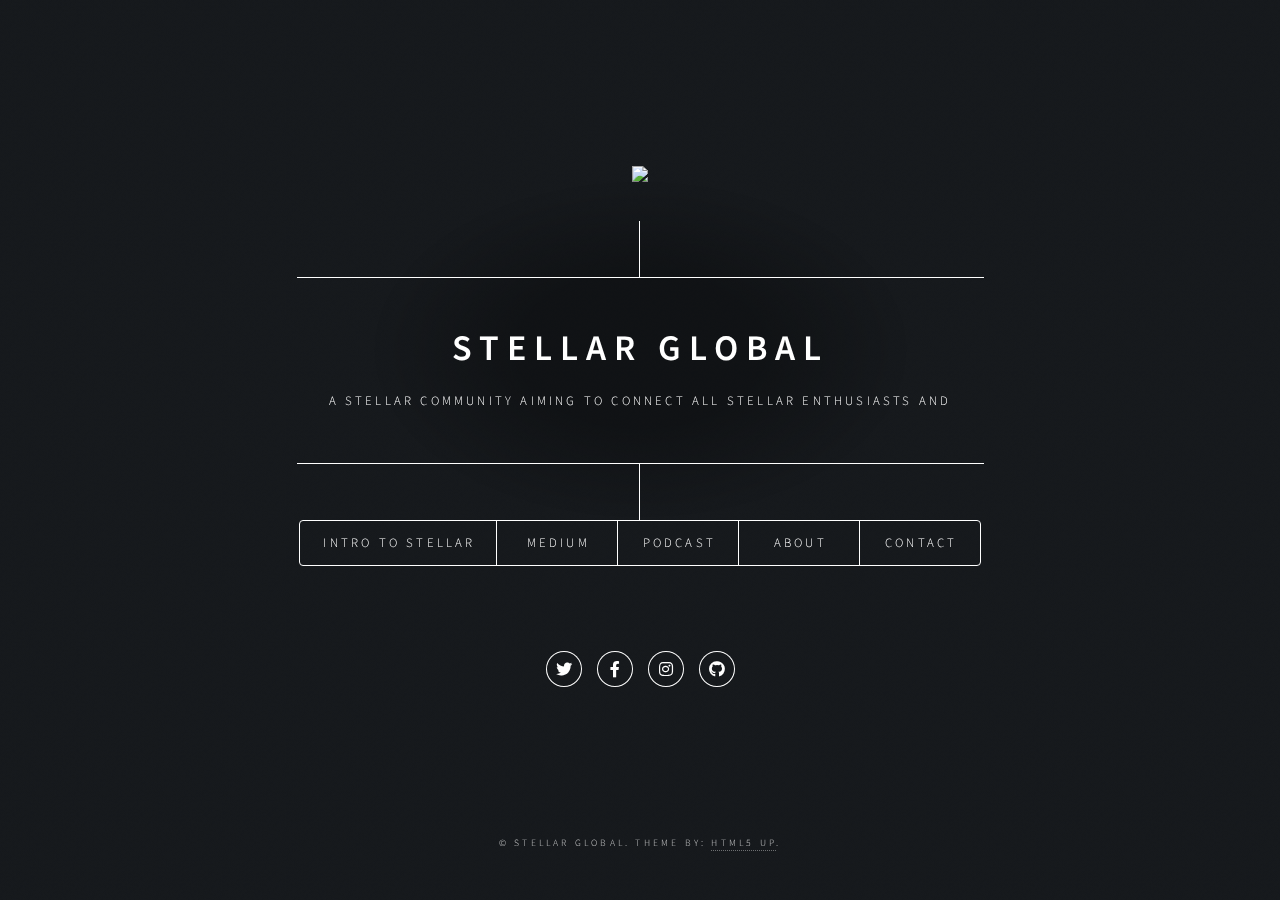
==== index.html @ 009f7097 "Update index.html" ====
<!DOCTYPE HTML>
<!--
	Dimension by HTML5 UP
	html5up.net | @ajlkn
	Free for personal and commercial use under the CCA 3.0 license (html5up.net/license)
-->
<html>
	<head>
		<title>Stellar Global</title>
		<meta charset="utf-8" />
		<meta name="viewport" content="width=device-width, initial-scale=1, user-scalable=no" />
		<link rel="stylesheet" href="assets/css/main.css" />
		<noscript><link rel="stylesheet" href="assets/css/noscript.css" /></noscript>
	</head>
	<body class="is-preload">

		<!-- Wrapper -->
			<div id="wrapper">

				<!-- Header -->
					<header id="header">
						<div class="logo">
							<img class="icon" src="images/logo.png" />
						</div>
						<div class="content">
							<div class="inner">
								<h1>Stellar Global</h1>
								<p>A Stellar community aiming to connect all Stellar Enthusiasts and </p>
							</div>
						</div>
						<nav>
							<ul>
								<li><a href="#intro">Intro to Stellar</a></li>
								<li><a href="#work">Medium</a></li>
								<li><a href="#work">Podcast</a></li>
								<li><a href="#about">About</a></li>
								<li><a href="#contact">Contact</a></li>
								<!--<li><a href="#elements">Elements</a></li>-->
							</ul>
						</nav>
					</header>

				<!-- Main -->
					<div id="main">

						<!-- Intro -->
							<article id="intro">
								<h2 class="major">Intro</h2>
								<span class="image main"><img src="images/pic01.jpg" alt="" /></span>
								<p>Aenean ornare velit lacus, ac varius enim ullamcorper eu. Proin aliquam facilisis ante interdum congue. Integer mollis, nisl amet convallis, porttitor magna ullamcorper, amet egestas mauris. Ut magna finibus nisi nec lacinia. Nam maximus erat id euismod egestas. By the way, check out my <a href="#work">awesome work</a>.</p>
								<p>Lorem ipsum dolor sit amet, consectetur adipiscing elit. Duis dapibus rutrum facilisis. Class aptent taciti sociosqu ad litora torquent per conubia nostra, per inceptos himenaeos. Etiam tristique libero eu nibh porttitor fermentum. Nullam venenatis erat id vehicula viverra. Nunc ultrices eros ut ultricies condimentum. Mauris risus lacus, blandit sit amet venenatis non, bibendum vitae dolor. Nunc lorem mauris, fringilla in aliquam at, euismod in lectus. Pellentesque habitant morbi tristique senectus et netus et malesuada fames ac turpis egestas. In non lorem sit amet elit placerat maximus. Pellentesque aliquam maximus risus, vel sed vehicula.</p>
							</article>

						<!-- Work -->
							<article id="work">
								<h2 class="major">Work</h2>
								<span class="image main"><img src="images/pic02.jpg" alt="" /></span>
								<p>Adipiscing magna sed dolor elit. Praesent eleifend dignissim arcu, at eleifend sapien imperdiet ac. Aliquam erat volutpat. Praesent urna nisi, fringila lorem et vehicula lacinia quam. Integer sollicitudin mauris nec lorem luctus ultrices.</p>
								<p>Nullam et orci eu lorem consequat tincidunt vivamus et sagittis libero. Mauris aliquet magna magna sed nunc rhoncus pharetra. Pellentesque condimentum sem. In efficitur ligula tate urna. Maecenas laoreet massa vel lacinia pellentesque lorem ipsum dolor. Nullam et orci eu lorem consequat tincidunt. Vivamus et sagittis libero. Mauris aliquet magna magna sed nunc rhoncus amet feugiat tempus.</p>
							</article>

						<!-- About -->
							<article id="about">
								<h2 class="major">About</h2>
								<span class="image main"><img src="images/pic03.jpg" alt="" /></span>
								<p>Lorem ipsum dolor sit amet, consectetur et adipiscing elit. Praesent eleifend dignissim arcu, at eleifend sapien imperdiet ac. Aliquam erat volutpat. Praesent urna nisi, fringila lorem et vehicula lacinia quam. Integer sollicitudin mauris nec lorem luctus ultrices. Aliquam libero et malesuada fames ac ante ipsum primis in faucibus. Cras viverra ligula sit amet ex mollis mattis lorem ipsum dolor sit amet.</p>
							</article>

						<!-- Contact -->
							<article id="contact">
								<h2 class="major">Contact</h2>
								<form method="post" action="#">
									<div class="fields">
										<div class="field half">
											<label for="name">Name</label>
											<input type="text" name="name" id="name" />
										</div>
										<div class="field half">
											<label for="email">Email</label>
											<input type="text" name="email" id="email" />
										</div>
										<div class="field">
											<label for="message">Message</label>
											<textarea name="message" id="message" rows="4"></textarea>
										</div>
									</div>
									<ul class="actions">
										<li><input type="submit" value="Send Message" class="primary" /></li>
										<li><input type="reset" value="Reset" /></li>
									</ul>
								</form>
								<ul class="icons">
									<li><a href="#" class="icon brands fa-twitter"><span class="label">Twitter</span></a></li>
									<li><a href="#" class="icon brands fa-facebook-f"><span class="label">Facebook</span></a></li>
									<li><a href="#" class="icon brands fa-instagram"><span class="label">Instagram</span></a></li>
									<li><a href="#" class="icon brands fa-github"><span class="label">GitHub</span></a></li>
								</ul>
							</article>

						<!-- Elements -->
							<article id="elements">
								<h2 class="major">Elements</h2>

								<section>
									<h3 class="major">Text</h3>
									<p>This is <b>bold</b> and this is <strong>strong</strong>. This is <i>italic</i> and this is <em>emphasized</em>.
									This is <sup>superscript</sup> text and this is <sub>subscript</sub> text.
									This is <u>underlined</u> and this is code: <code>for (;;) { ... }</code>. Finally, <a href="#">this is a link</a>.</p>
									<hr />
									<h2>Heading Level 2</h2>
									<h3>Heading Level 3</h3>
									<h4>Heading Level 4</h4>
									<h5>Heading Level 5</h5>
									<h6>Heading Level 6</h6>
									<hr />
									<h4>Blockquote</h4>
									<blockquote>Fringilla nisl. Donec accumsan interdum nisi, quis tincidunt felis sagittis eget tempus euismod. Vestibulum ante ipsum primis in faucibus vestibulum. Blandit adipiscing eu felis iaculis volutpat ac adipiscing accumsan faucibus. Vestibulum ante ipsum primis in faucibus lorem ipsum dolor sit amet nullam adipiscing eu felis.</blockquote>
									<h4>Preformatted</h4>
									<pre><code>i = 0;

while (!deck.isInOrder()) {
    print 'Iteration ' + i;
    deck.shuffle();
    i++;
}

print 'It took ' + i + ' iterations to sort the deck.';</code></pre>
								</section>

								<section>
									<h3 class="major">Lists</h3>

									<h4>Unordered</h4>
									<ul>
										<li>Dolor pulvinar etiam.</li>
										<li>Sagittis adipiscing.</li>
										<li>Felis enim feugiat.</li>
									</ul>

									<h4>Alternate</h4>
									<ul class="alt">
										<li>Dolor pulvinar etiam.</li>
										<li>Sagittis adipiscing.</li>
										<li>Felis enim feugiat.</li>
									</ul>

									<h4>Ordered</h4>
									<ol>
										<li>Dolor pulvinar etiam.</li>
										<li>Etiam vel felis viverra.</li>
										<li>Felis enim feugiat.</li>
										<li>Dolor pulvinar etiam.</li>
										<li>Etiam vel felis lorem.</li>
										<li>Felis enim et feugiat.</li>
									</ol>
									<h4>Icons</h4>
									<ul class="icons">
										<li><a href="#" class="icon brands fa-twitter"><span class="label">Twitter</span></a></li>
										<li><a href="#" class="icon brands fa-facebook-f"><span class="label">Facebook</span></a></li>
										<li><a href="#" class="icon brands fa-instagram"><span class="label">Instagram</span></a></li>
										<li><a href="#" class="icon brands fa-github"><span class="label">Github</span></a></li>
									</ul>

									<h4>Actions</h4>
									<ul class="actions">
										<li><a href="#" class="button primary">Default</a></li>
										<li><a href="#" class="button">Default</a></li>
									</ul>
									<ul class="actions stacked">
										<li><a href="#" class="button primary">Default</a></li>
										<li><a href="#" class="button">Default</a></li>
									</ul>
								</section>

								<section>
									<h3 class="major">Table</h3>
									<h4>Default</h4>
									<div class="table-wrapper">
										<table>
											<thead>
												<tr>
													<th>Name</th>
													<th>Description</th>
													<th>Price</th>
												</tr>
											</thead>
											<tbody>
												<tr>
													<td>Item One</td>
													<td>Ante turpis integer aliquet porttitor.</td>
													<td>29.99</td>
												</tr>
												<tr>
													<td>Item Two</td>
													<td>Vis ac commodo adipiscing arcu aliquet.</td>
													<td>19.99</td>
												</tr>
												<tr>
													<td>Item Three</td>
													<td> Morbi faucibus arcu accumsan lorem.</td>
													<td>29.99</td>
												</tr>
												<tr>
													<td>Item Four</td>
													<td>Vitae integer tempus condimentum.</td>
													<td>19.99</td>
												</tr>
												<tr>
													<td>Item Five</td>
													<td>Ante turpis integer aliquet porttitor.</td>
													<td>29.99</td>
												</tr>
											</tbody>
											<tfoot>
												<tr>
													<td colspan="2"></td>
													<td>100.00</td>
												</tr>
											</tfoot>
										</table>
									</div>

									<h4>Alternate</h4>
									<div class="table-wrapper">
										<table class="alt">
											<thead>
												<tr>
													<th>Name</th>
													<th>Description</th>
													<th>Price</th>
												</tr>
											</thead>
											<tbody>
												<tr>
													<td>Item One</td>
													<td>Ante turpis integer aliquet porttitor.</td>
													<td>29.99</td>
												</tr>
												<tr>
													<td>Item Two</td>
													<td>Vis ac commodo adipiscing arcu aliquet.</td>
													<td>19.99</td>
												</tr>
												<tr>
													<td>Item Three</td>
													<td> Morbi faucibus arcu accumsan lorem.</td>
													<td>29.99</td>
												</tr>
												<tr>
													<td>Item Four</td>
													<td>Vitae integer tempus condimentum.</td>
													<td>19.99</td>
												</tr>
												<tr>
													<td>Item Five</td>
													<td>Ante turpis integer aliquet porttitor.</td>
													<td>29.99</td>
												</tr>
											</tbody>
											<tfoot>
												<tr>
													<td colspan="2"></td>
													<td>100.00</td>
												</tr>
											</tfoot>
										</table>
									</div>
								</section>

								<section>
									<h3 class="major">Buttons</h3>
									<ul class="actions">
										<li><a href="#" class="button primary">Primary</a></li>
										<li><a href="#" class="button">Default</a></li>
									</ul>
									<ul class="actions">
										<li><a href="#" class="button">Default</a></li>
										<li><a href="#" class="button small">Small</a></li>
									</ul>
									<ul class="actions">
										<li><a href="#" class="button primary icon solid fa-download">Icon</a></li>
										<li><a href="#" class="button icon solid fa-download">Icon</a></li>
									</ul>
									<ul class="actions">
										<li><span class="button primary disabled">Disabled</span></li>
										<li><span class="button disabled">Disabled</span></li>
									</ul>
								</section>

								<section>
									<h3 class="major">Form</h3>
									<form method="post" action="#">
										<div class="fields">
											<div class="field half">
												<label for="demo-name">Name</label>
												<input type="text" name="demo-name" id="demo-name" value="" placeholder="Jane Doe" />
											</div>
											<div class="field half">
												<label for="demo-email">Email</label>
												<input type="email" name="demo-email" id="demo-email" value="" placeholder="jane@untitled.tld" />
											</div>
											<div class="field">
												<label for="demo-category">Category</label>
												<select name="demo-category" id="demo-category">
													<option value="">-</option>
													<option value="1">Manufacturing</option>
													<option value="1">Shipping</option>
													<option value="1">Administration</option>
													<option value="1">Human Resources</option>
												</select>
											</div>
											<div class="field half">
												<input type="radio" id="demo-priority-low" name="demo-priority" checked>
												<label for="demo-priority-low">Low</label>
											</div>
											<div class="field half">
												<input type="radio" id="demo-priority-high" name="demo-priority">
												<label for="demo-priority-high">High</label>
											</div>
											<div class="field half">
												<input type="checkbox" id="demo-copy" name="demo-copy">
												<label for="demo-copy">Email me a copy</label>
											</div>
											<div class="field half">
												<input type="checkbox" id="demo-human" name="demo-human" checked>
												<label for="demo-human">Not a robot</label>
											</div>
											<div class="field">
												<label for="demo-message">Message</label>
												<textarea name="demo-message" id="demo-message" placeholder="Enter your message" rows="6"></textarea>
											</div>
										</div>
										<ul class="actions">
											<li><input type="submit" value="Send Message" class="primary" /></li>
											<li><input type="reset" value="Reset" /></li>
										</ul>
									</form>
								</section>

							</article>

					</div>
				<div class="contact">
					<ul class="icons">
						<li><a href="#" class="icon brands fa-twitter"><span class="label">Twitter</span></a></li>
						<li><a href="#" class="icon brands fa-facebook-f"><span class="label">Facebook</span></a></li>
						<li><a href="#" class="icon brands fa-instagram"><span class="label">Instagram</span></a></li>
						<li><a href="#" class="icon brands fa-github"><span class="label">GitHub</span></a></li>
					</ul>
				</div>
				<!-- Footer -->
					<footer id="footer">
						<p class="copyright">&copy; Stellar Global. Theme by: <a href="https://html5up.net">HTML5 UP</a>.</p>
					</footer>

			</div>

		<!-- BG -->
			<div id="bg"></div>

		<!-- Scripts -->
			<script src="assets/js/jquery.min.js"></script>
			<script src="assets/js/browser.min.js"></script>
			<script src="assets/js/breakpoints.min.js"></script>
			<script src="assets/js/util.js"></script>
			<script src="assets/js/main.js"></script>

	</body>
</html>
---- assets/css/main.css ----
@import url(fontawesome-all.min.css);
@import url("https://fonts.googleapis.com/css?family=Source+Sans+Pro:300italic,600italic,300,600");

/*
	Dimension by HTML5 UP
	html5up.net | @ajlkn
	Free for personal and commercial use under the CCA 3.0 license (html5up.net/license)
*/

html, body, div, span, applet, object,
iframe, h1, h2, h3, h4, h5, h6, p, blockquote,
pre, a, abbr, acronym, address, big, cite,
code, del, dfn, em, img, ins, kbd, q, s, samp,
small, strike, strong, sub, sup, tt, var, b,
u, i, center, dl, dt, dd, ol, ul, li, fieldset,
form, label, legend, table, caption, tbody,
tfoot, thead, tr, th, td, article, aside,
canvas, details, embed, figure, figcaption,
footer, header, hgroup, menu, nav, output, ruby,
section, summary, time, mark, audio, video {
	margin: 0;
	padding: 0;
	border: 0;
	font-size: 100%;
	font: inherit;
	vertical-align: baseline;}

article, aside, details, figcaption, figure,
footer, header, hgroup, menu, nav, section {
	display: block;}

body {
	line-height: 1;
}

ol, ul {
	list-style: none;
}

blockquote, q {
	quotes: none;
}

	blockquote:before, blockquote:after, q:before, q:after {
		content: '';
		content: none;
	}

table {
	border-collapse: collapse;
	border-spacing: 0;
}

body {
	-webkit-text-size-adjust: none;
}

mark {
	background-color: transparent;
	color: inherit;
}

input::-moz-focus-inner {
	border: 0;
	padding: 0;
}

input, select, textarea {
	-moz-appearance: none;
	-webkit-appearance: none;
	-ms-appearance: none;
	appearance: none;
}

/* Basic */

	@-ms-viewport {
		width: device-width;
	}

	@media screen and (max-width: 480px) {

		html, body {
			min-width: 320px;
		}

	}

	html {
		box-sizing: border-box;
	}

	*, *:before, *:after {
		box-sizing: inherit;
	}

	body {
		background: #1b1f22;
	}

		body.is-preload *, body.is-preload *:before, body.is-preload *:after {
			-moz-animation: none !important;
			-webkit-animation: none !important;
			-ms-animation: none !important;
			animation: none !important;
			-moz-transition: none !important;
			-webkit-transition: none !important;
			-ms-transition: none !important;
			transition: none !important;
		}

/* Type */

	html {
		font-size: 16pt;
	}

		@media screen and (max-width: 1680px) {

			html {
				font-size: 12pt;
			}

		}

		@media screen and (max-width: 736px) {

			html {
				font-size: 11pt;
			}

		}

		@media screen and (max-width: 360px) {

			html {
				font-size: 10pt;
			}

		}

	body, input, select, textarea {
		color: #ffffff;
		font-family: "Source Sans Pro", sans-serif;
		font-weight: 300;
		font-size: 1rem;
		line-height: 1.65;
	}

	a {
		-moz-transition: color 0.2s ease-in-out, background-color 0.2s ease-in-out, border-bottom-color 0.2s ease-in-out;
		-webkit-transition: color 0.2s ease-in-out, background-color 0.2s ease-in-out, border-bottom-color 0.2s ease-in-out;
		-ms-transition: color 0.2s ease-in-out, background-color 0.2s ease-in-out, border-bottom-color 0.2s ease-in-out;
		transition: color 0.2s ease-in-out, background-color 0.2s ease-in-out, border-bottom-color 0.2s ease-in-out;
		border-bottom: dotted 1px rgba(255, 255, 255, 0.5);
		text-decoration: none;
		color: inherit;
	}

		a:hover {
			border-bottom-color: transparent;
		}

	strong, b {
		color: #ffffff;
		font-weight: 600;
	}

	em, i {
		font-style: italic;
	}

	p {
		margin: 0 0 2rem 0;
	}

	h1, h2, h3, h4, h5, h6 {
		color: #ffffff;
		font-weight: 600;
		line-height: 1.5;
		margin: 0 0 1rem 0;
		text-transform: uppercase;
		letter-spacing: 0.2rem;
	}

		h1 a, h2 a, h3 a, h4 a, h5 a, h6 a {
			color: inherit;
			text-decoration: none;
		}

		h1.major, h2.major, h3.major, h4.major, h5.major, h6.major {
			border-bottom: solid 1px #ffffff;
			width: -moz-max-content;
			width: -webkit-max-content;
			width: -ms-max-content;
			width: max-content;
			padding-bottom: 0.5rem;
			margin: 0 0 2rem 0;
		}

	h1 {
		font-size: 2.25rem;
		line-height: 1.3;
		letter-spacing: 0.5rem;
	}

	h2 {
		font-size: 1.5rem;
		line-height: 1.4;
		letter-spacing: 0.5rem;
	}

	h3 {
		font-size: 1rem;
	}

	h4 {
		font-size: 0.8rem;
	}

	h5 {
		font-size: 0.7rem;
	}

	h6 {
		font-size: 0.6rem;
	}

	@media screen and (max-width: 736px) {

		h1 {
			font-size: 1.75rem;
			line-height: 1.4;
		}

		h2 {
			font-size: 1.25em;
			line-height: 1.5;
		}

	}

	sub {
		font-size: 0.8rem;
		position: relative;
		top: 0.5rem;
	}

	sup {
		font-size: 0.8rem;
		position: relative;
		top: -0.5rem;
	}

	blockquote {
		border-left: solid 4px #ffffff;
		font-style: italic;
		margin: 0 0 2rem 0;
		padding: 0.5rem 0 0.5rem 2rem;
	}

	code {
		background: rgba(255, 255, 255, 0.075);
		border-radius: 4px;
		font-family: "Courier New", monospace;
		font-size: 0.9rem;
		margin: 0 0.25rem;
		padding: 0.25rem 0.65rem;
	}

	pre {
		-webkit-overflow-scrolling: touch;
		font-family: "Courier New", monospace;
		font-size: 0.9rem;
		margin: 0 0 2rem 0;
	}

		pre code {
			display: block;
			line-height: 1.75;
			padding: 1rem 1.5rem;
			overflow-x: auto;
		}

	hr {
		border: 0;
		border-bottom: solid 1px #ffffff;
		margin: 2.75rem 0;
	}

	.align-left {
		text-align: left;
	}

	.align-center {
		text-align: center;
	}

	.align-right {
		text-align: right;
	}

/* Form */

	form {
		margin: 0 0 2rem 0;
	}

		form > :last-child {
			margin-bottom: 0;
		}

		form > .fields {
			display: -moz-flex;
			display: -webkit-flex;
			display: -ms-flex;
			display: flex;
			-moz-flex-wrap: wrap;
			-webkit-flex-wrap: wrap;
			-ms-flex-wrap: wrap;
			flex-wrap: wrap;
			width: calc(100% + 3rem);
			margin: -1.5rem 0 2rem -1.5rem;
		}

			form > .fields > .field {
				-moz-flex-grow: 0;
				-webkit-flex-grow: 0;
				-ms-flex-grow: 0;
				flex-grow: 0;
				-moz-flex-shrink: 0;
				-webkit-flex-shrink: 0;
				-ms-flex-shrink: 0;
				flex-shrink: 0;
				padding: 1.5rem 0 0 1.5rem;
				width: calc(100% - 1.5rem);
			}

				form > .fields > .field.half {
					width: calc(50% - 0.75rem);
				}

				form > .fields > .field.third {
					width: calc(100%/3 - 0.5rem);
				}

				form > .fields > .field.quarter {
					width: calc(25% - 0.375rem);
				}

		@media screen and (max-width: 480px) {

			form > .fields {
				width: calc(100% + 3rem);
				margin: -1.5rem 0 2rem -1.5rem;
			}

				form > .fields > .field {
					padding: 1.5rem 0 0 1.5rem;
					width: calc(100% - 1.5rem);
				}

					form > .fields > .field.half {
						width: calc(100% - 1.5rem);
					}

					form > .fields > .field.third {
						width: calc(100% - 1.5rem);
					}

					form > .fields > .field.quarter {
						width: calc(100% - 1.5rem);
					}

		}

	label {
		color: #ffffff;
		display: block;
		font-size: 0.8rem;
		font-weight: 300;
		letter-spacing: 0.2rem;
		line-height: 1.5;
		margin: 0 0 1rem 0;
		text-transform: uppercase;
	}

	input[type="text"],
	input[type="password"],
	input[type="email"],
	input[type="tel"],
	select,
	textarea {
		-moz-appearance: none;
		-webkit-appearance: none;
		-ms-appearance: none;
		appearance: none;
		-moz-transition: border-color 0.2s ease-in-out, box-shadow 0.2s ease-in-out, background-color 0.2s ease-in-out;
		-webkit-transition: border-color 0.2s ease-in-out, box-shadow 0.2s ease-in-out, background-color 0.2s ease-in-out;
		-ms-transition: border-color 0.2s ease-in-out, box-shadow 0.2s ease-in-out, background-color 0.2s ease-in-out;
		transition: border-color 0.2s ease-in-out, box-shadow 0.2s ease-in-out, background-color 0.2s ease-in-out;
		background-color: transparent;
		border-radius: 4px;
		border: solid 1px #ffffff;
		color: inherit;
		display: block;
		outline: 0;
		padding: 0 1rem;
		text-decoration: none;
		width: 100%;
	}

		input[type="text"]:invalid,
		input[type="password"]:invalid,
		input[type="email"]:invalid,
		input[type="tel"]:invalid,
		select:invalid,
		textarea:invalid {
			box-shadow: none;
		}

		input[type="text"]:focus,
		input[type="password"]:focus,
		input[type="email"]:focus,
		input[type="tel"]:focus,
		select:focus,
		textarea:focus {
			background: rgba(255, 255, 255, 0.075);
			border-color: #ffffff;
			box-shadow: 0 0 0 1px #ffffff;
		}

	select {
		background-image: url("data:image/svg+xml;charset=utf8,%3Csvg xmlns='http://www.w3.org/2000/svg' width='40' height='40' preserveAspectRatio='none' viewBox='0 0 40 40'%3E%3Cpath d='M9.4,12.3l10.4,10.4l10.4-10.4c0.2-0.2,0.5-0.4,0.9-0.4c0.3,0,0.6,0.1,0.9,0.4l3.3,3.3c0.2,0.2,0.4,0.5,0.4,0.9 c0,0.4-0.1,0.6-0.4,0.9L20.7,31.9c-0.2,0.2-0.5,0.4-0.9,0.4c-0.3,0-0.6-0.1-0.9-0.4L4.3,17.3c-0.2-0.2-0.4-0.5-0.4-0.9 c0-0.4,0.1-0.6,0.4-0.9l3.3-3.3c0.2-0.2,0.5-0.4,0.9-0.4S9.1,12.1,9.4,12.3z' fill='%23ffffff' /%3E%3C/svg%3E");
		background-size: 1.25rem;
		background-repeat: no-repeat;
		background-position: calc(100% - 1rem) center;
		height: 2.75rem;
		padding-right: 2.75rem;
		text-overflow: ellipsis;
	}

		select option {
			color: #ffffff;
			background: #1b1f22;
		}

		select:focus::-ms-value {
			background-color: transparent;
		}

		select::-ms-expand {
			display: none;
		}

	input[type="text"],
	input[type="password"],
	input[type="email"],
	select {
		height: 2.75rem;
	}

	textarea {
		padding: 0.75rem 1rem;
	}

	input[type="checkbox"],
	input[type="radio"] {
		-moz-appearance: none;
		-webkit-appearance: none;
		-ms-appearance: none;
		appearance: none;
		display: block;
		float: left;
		margin-right: -2rem;
		opacity: 0;
		width: 1rem;
		z-index: -1;
	}

		input[type="checkbox"] + label,
		input[type="radio"] + label {
			text-decoration: none;
			-moz-user-select: none;
			-webkit-user-select: none;
			-ms-user-select: none;
			user-select: none;
			color: #ffffff;
			cursor: pointer;
			display: inline-block;
			font-size: 0.8rem;
			font-weight: 300;
			margin: 0 0 0.5rem 0;
			padding-left: 2.65rem;
			padding-right: 0.75rem;
			position: relative;
		}

			input[type="checkbox"] + label:before,
			input[type="radio"] + label:before {
				-moz-osx-font-smoothing: grayscale;
				-webkit-font-smoothing: antialiased;
				display: inline-block;
				font-style: normal;
				font-variant: normal;
				text-rendering: auto;
				line-height: 1;
				text-transform: none !important;
				font-family: 'Font Awesome 5 Free';
				font-weight: 900;
			}

			input[type="checkbox"] + label:before,
			input[type="radio"] + label:before {
				-moz-transition: border-color 0.2s ease-in-out, box-shadow 0.2s ease-in-out, background-color 0.2s ease-in-out;
				-webkit-transition: border-color 0.2s ease-in-out, box-shadow 0.2s ease-in-out, background-color 0.2s ease-in-out;
				-ms-transition: border-color 0.2s ease-in-out, box-shadow 0.2s ease-in-out, background-color 0.2s ease-in-out;
				transition: border-color 0.2s ease-in-out, box-shadow 0.2s ease-in-out, background-color 0.2s ease-in-out;
				border-radius: 4px;
				border: solid 1px #ffffff;
				content: '';
				display: inline-block;
				height: 1.65rem;
				left: 0;
				line-height: 1.65rem;
				position: absolute;
				text-align: center;
				top: -0.15rem;
				width: 1.65rem;
			}

		input[type="checkbox"]:checked + label:before,
		input[type="radio"]:checked + label:before {
			background: #ffffff !important;
			border-color: #ffffff !important;
			color: #1b1f22;
			content: '\f00c';
		}

		input[type="checkbox"]:focus + label:before,
		input[type="radio"]:focus + label:before {
			background: rgba(255, 255, 255, 0.075);
			border-color: #ffffff;
			box-shadow: 0 0 0 1px #ffffff;
		}

	input[type="checkbox"] + label:before {
		border-radius: 4px;
	}

	input[type="radio"] + label:before {
		border-radius: 100%;
	}

	::-webkit-input-placeholder {
		color: rgba(255, 255, 255, 0.5) !important;
		opacity: 1.0;
	}

	:-moz-placeholder {
		color: rgba(255, 255, 255, 0.5) !important;
		opacity: 1.0;
	}

	::-moz-placeholder {
		color: rgba(255, 255, 255, 0.5) !important;
		opacity: 1.0;
	}

	:-ms-input-placeholder {
		color: rgba(255, 255, 255, 0.5) !important;
		opacity: 1.0;
	}

	.formerize-placeholder {
		color: rgba(255, 255, 255, 0.5) !important;
		opacity: 1.0;
	}

/* Box */

	.box {
		border-radius: 4px;
		border: solid 1px #ffffff;
		margin-bottom: 2rem;
		padding: 1.5em;
	}

		.box > :last-child,
		.box > :last-child > :last-child,
		.box > :last-child > :last-child > :last-child {
			margin-bottom: 0;
		}

		.box.alt {
			border: 0;
			border-radius: 0;
			padding: 0;
		}

/* Icon */

	.icon {
		text-decoration: none;
		border-bottom: none;
		position: relative;
	}

		.icon:before {
			-moz-osx-font-smoothing: grayscale;
			-webkit-font-smoothing: antialiased;
			display: inline-block;
			font-style: normal;
			font-variant: normal;
			text-rendering: auto;
			line-height: 1;
			text-transform: none !important;
			font-family: 'Font Awesome 5 Free';
			font-weight: 400;
		}

		.icon > .label {
			display: none;
		}

		.icon:before {
			line-height: inherit;
		}

		.icon.solid:before {
			font-weight: 900;
		}

		.icon.brands:before {
			font-family: 'Font Awesome 5 Brands';
		}

/* Image */

	.image {
		border-radius: 4px;
		border: 0;
		display: inline-block;
		position: relative;
	}

		.image:before {
			pointer-events: none;
			background-image: url("../../images/overlay.png");
			background-color: rgba(19, 21, 25, 0.5);
			border-radius: 4px;
			content: '';
			display: block;
			height: 100%;
			left: 0;
			opacity: 0.5;
			position: absolute;
			top: 0;
			width: 100%;
		}

		.image img {
			border-radius: 4px;
			display: block;
		}

		.image.left, .image.right {
			max-width: 40%;
		}

			.image.left img, .image.right img {
				width: 100%;
			}

		.image.left {
			float: left;
			padding: 0 1.5em 1em 0;
			top: 0.25em;
		}

		.image.right {
			float: right;
			padding: 0 0 1em 1.5em;
			top: 0.25em;
		}

		.image.fit {
			display: block;
			margin: 0 0 2rem 0;
			width: 100%;
		}

			.image.fit img {
				width: 100%;
			}

		.image.main {
			display: block;
			margin: 2.5rem 0;
			width: 100%;
		}

			.image.main img {
				width: 100%;
			}

		@media screen and (max-width: 736px) {

			.image.main {
				margin: 2rem 0;
			}

		}

		@media screen and (max-width: 480px) {

			.image.main {
				margin: 1.5rem 0;
			}

		}

/* List */

	ol {
		list-style: decimal;
		margin: 0 0 2rem 0;
		padding-left: 1.25em;
	}

		ol li {
			padding-left: 0.25em;
		}

	ul {
		list-style: disc;
		margin: 0 0 2rem 0;
		padding-left: 1em;
	}

		ul li {
			padding-left: 0.5em;
		}

		ul.alt {
			list-style: none;
			padding-left: 0;
		}

			ul.alt li {
				border-top: solid 1px #ffffff;
				padding: 0.5em 0;
			}

				ul.alt li:first-child {
					border-top: 0;
					padding-top: 0;
				}

	dl {
		margin: 0 0 2rem 0;
	}

		dl dt {
			display: block;
			font-weight: 600;
			margin: 0 0 1rem 0;
		}

		dl dd {
			margin-left: 2rem;
		}

/* Actions */

	ul.actions {
		display: -moz-flex;
		display: -webkit-flex;
		display: -ms-flex;
		display: flex;
		cursor: default;
		list-style: none;
		margin-left: -1rem;
		padding-left: 0;
	}

		ul.actions li {
			padding: 0 0 0 1rem;
			vertical-align: middle;
		}

		ul.actions.special {
			-moz-justify-content: center;
			-webkit-justify-content: center;
			-ms-justify-content: center;
			justify-content: center;
			width: 100%;
			margin-left: 0;
		}

			ul.actions.special li:first-child {
				padding-left: 0;
			}

		ul.actions.stacked {
			-moz-flex-direction: column;
			-webkit-flex-direction: column;
			-ms-flex-direction: column;
			flex-direction: column;
			margin-left: 0;
		}

			ul.actions.stacked li {
				padding: 1.3rem 0 0 0;
			}

				ul.actions.stacked li:first-child {
					padding-top: 0;
				}

		ul.actions.fit {
			width: calc(100% + 1rem);
		}

			ul.actions.fit li {
				-moz-flex-grow: 1;
				-webkit-flex-grow: 1;
				-ms-flex-grow: 1;
				flex-grow: 1;
				-moz-flex-shrink: 1;
				-webkit-flex-shrink: 1;
				-ms-flex-shrink: 1;
				flex-shrink: 1;
				width: 100%;
			}

				ul.actions.fit li > * {
					width: 100%;
				}

			ul.actions.fit.stacked {
				width: 100%;
			}

		@media screen and (max-width: 480px) {

			ul.actions:not(.fixed) {
				-moz-flex-direction: column;
				-webkit-flex-direction: column;
				-ms-flex-direction: column;
				flex-direction: column;
				margin-left: 0;
				width: 100% !important;
			}

				ul.actions:not(.fixed) li {
					-moz-flex-grow: 1;
					-webkit-flex-grow: 1;
					-ms-flex-grow: 1;
					flex-grow: 1;
					-moz-flex-shrink: 1;
					-webkit-flex-shrink: 1;
					-ms-flex-shrink: 1;
					flex-shrink: 1;
					padding: 1rem 0 0 0;
					text-align: center;
					width: 100%;
				}

					ul.actions:not(.fixed) li > * {
						width: 100%;
					}

					ul.actions:not(.fixed) li:first-child {
						padding-top: 0;
					}

					ul.actions:not(.fixed) li input[type="submit"],
					ul.actions:not(.fixed) li input[type="reset"],
					ul.actions:not(.fixed) li input[type="button"],
					ul.actions:not(.fixed) li button,
					ul.actions:not(.fixed) li .button {
						width: 100%;
					}

						ul.actions:not(.fixed) li input[type="submit"].icon:before,
						ul.actions:not(.fixed) li input[type="reset"].icon:before,
						ul.actions:not(.fixed) li input[type="button"].icon:before,
						ul.actions:not(.fixed) li button.icon:before,
						ul.actions:not(.fixed) li .button.icon:before {
							margin-left: -0.5em;
						}

		}

/* Icons */

	ul.icons {
		cursor: default;
		list-style: none;
		padding-left: 0;
	}

		ul.icons li {
			display: inline-block;
			padding: 0 0.75em 0 0;
		}

			ul.icons li:last-child {
				padding-right: 0;
			}

			ul.icons li a {
				border-radius: 100%;
				box-shadow: inset 0 0 0 1px #ffffff;
				display: inline-block;
				height: 2.25rem;
				line-height: 2.25rem;
				text-align: center;
				width: 2.25rem;
			}

				ul.icons li a:hover {
					background-color: rgba(255, 255, 255, 0.075);
				}

				ul.icons li a:active {
					background-color: rgba(255, 255, 255, 0.175);
				}

/* Table */

	.table-wrapper {
		-webkit-overflow-scrolling: touch;
		overflow-x: auto;
	}

	table {
		margin: 0 0 2rem 0;
		width: 100%;
	}

		table tbody tr {
			border: solid 1px #ffffff;
			border-left: 0;
			border-right: 0;
		}

			table tbody tr:nth-child(2n + 1) {
				background-color: rgba(255, 255, 255, 0.075);
			}

		table td {
			padding: 0.75em 0.75em;
		}

		table th {
			color: #ffffff;
			font-size: 0.9em;
			font-weight: 600;
			padding: 0 0.75em 0.75em 0.75em;
			text-align: left;
		}

		table thead {
			border-bottom: solid 2px #ffffff;
		}

		table tfoot {
			border-top: solid 2px #ffffff;
		}

		table.alt {
			border-collapse: separate;
		}

			table.alt tbody tr td {
				border: solid 1px #ffffff;
				border-left-width: 0;
				border-top-width: 0;
			}

				table.alt tbody tr td:first-child {
					border-left-width: 1px;
				}

			table.alt tbody tr:first-child td {
				border-top-width: 1px;
			}

			table.alt thead {
				border-bottom: 0;
			}

			table.alt tfoot {
				border-top: 0;
			}

/* Button */

	input[type="submit"],
	input[type="reset"],
	input[type="button"],
	button,
	.button {
		-moz-appearance: none;
		-webkit-appearance: none;
		-ms-appearance: none;
		appearance: none;
		-moz-transition: background-color 0.2s ease-in-out, color 0.2s ease-in-out;
		-webkit-transition: background-color 0.2s ease-in-out, color 0.2s ease-in-out;
		-ms-transition: background-color 0.2s ease-in-out, color 0.2s ease-in-out;
		transition: background-color 0.2s ease-in-out, color 0.2s ease-in-out;
		background-color: transparent;
		border-radius: 4px;
		border: 0;
		box-shadow: inset 0 0 0 1px #ffffff;
		color: #ffffff !important;
		cursor: pointer;
		display: inline-block;
		font-size: 0.8rem;
		font-weight: 300;
		height: 2.75rem;
		letter-spacing: 0.2rem;
		line-height: 2.75rem;
		outline: 0;
		padding: 0 1.25rem 0 1.35rem;
		text-align: center;
		text-decoration: none;
		text-transform: uppercase;
		white-space: nowrap;
	}

		input[type="submit"]:hover,
		input[type="reset"]:hover,
		input[type="button"]:hover,
		button:hover,
		.button:hover {
			background-color: rgba(255, 255, 255, 0.075);
		}

		input[type="submit"]:active,
		input[type="reset"]:active,
		input[type="button"]:active,
		button:active,
		.button:active {
			background-color: rgba(255, 255, 255, 0.175);
		}

		input[type="submit"].icon:before,
		input[type="reset"].icon:before,
		input[type="button"].icon:before,
		button.icon:before,
		.button.icon:before {
			margin-right: 0.5em;
		}

		input[type="submit"].fit,
		input[type="reset"].fit,
		input[type="button"].fit,
		button.fit,
		.button.fit {
			width: 100%;
		}

		input[type="submit"].small,
		input[type="reset"].small,
		input[type="button"].small,
		button.small,
		.button.small {
			font-size: 0.6rem;
			height: 2.0625rem;
			line-height: 2.0625rem;
		}

		input[type="submit"].primary,
		input[type="reset"].primary,
		input[type="button"].primary,
		button.primary,
		.button.primary {
			background-color: #ffffff;
			color: #1b1f22 !important;
			font-weight: 600;
		}

		input[type="submit"].disabled, input[type="submit"]:disabled,
		input[type="reset"].disabled,
		input[type="reset"]:disabled,
		input[type="button"].disabled,
		input[type="button"]:disabled,
		button.disabled,
		button:disabled,
		.button.disabled,
		.button:disabled {
			pointer-events: none;
			cursor: default;
			opacity: 0.25;
		}

	input[type="submit"],
	input[type="reset"],
	input[type="button"],
	button {
		line-height: calc(2.75rem - 2px);
	}

/* BG */

	#bg {
		-moz-transform: scale(1.0);
		-webkit-transform: scale(1.0);
		-ms-transform: scale(1.0);
		transform: scale(1.0);
		-webkit-backface-visibility: hidden;
		position: fixed;
		top: 0;
		left: 0;
		width: 100%;
		height: 100vh;
		z-index: 1;
	}

		#bg:before, #bg:after {
			content: '';
			display: block;
			position: absolute;
			top: 0;
			left: 0;
			width: 100%;
			height: 100%;
		}

		#bg:before {
			-moz-transition: background-color 2.5s ease-in-out;
			-webkit-transition: background-color 2.5s ease-in-out;
			-ms-transition: background-color 2.5s ease-in-out;
			transition: background-color 2.5s ease-in-out;
			-moz-transition-delay: 0.75s;
			-webkit-transition-delay: 0.75s;
			-ms-transition-delay: 0.75s;
			transition-delay: 0.75s;
			background-image: linear-gradient(to top, rgba(19, 21, 25, 0.5), rgba(19, 21, 25, 0.5)), url("../../images/overlay.png");
			background-size: auto,
 256px 256px;
			background-position: center,
 center;
			background-repeat: no-repeat,
 repeat;
			z-index: 2;
		}

		#bg:after {
			-moz-transform: scale(1.125);
			-webkit-transform: scale(1.125);
			-ms-transform: scale(1.125);
			transform: scale(1.125);
			-moz-transition: -moz-transform 0.325s ease-in-out, -moz-filter 0.325s ease-in-out;
			-webkit-transition: -webkit-transform 0.325s ease-in-out, -webkit-filter 0.325s ease-in-out;
			-ms-transition: -ms-transform 0.325s ease-in-out, -ms-filter 0.325s ease-in-out;
			transition: transform 0.325s ease-in-out, filter 0.325s ease-in-out;
			background-image: url("../../images/Website_Background.png");
			background-position: center;
			background-size: cover;
			background-repeat: no-repeat;
			z-index: 1;
		}

		body.is-article-visible #bg:after {
			-moz-transform: scale(1.0825);
			-webkit-transform: scale(1.0825);
			-ms-transform: scale(1.0825);
			transform: scale(1.0825);
			-moz-filter: blur(0.2rem);
			-webkit-filter: blur(0.2rem);
			-ms-filter: blur(0.2rem);
			filter: blur(0.2rem);
		}

		body.is-preload #bg:before {
			background-color: #000000;
		}

/* Wrapper */

	#wrapper {
		display: -moz-flex;
		display: -webkit-flex;
		display: -ms-flex;
		display: flex;
		-moz-flex-direction: column;
		-webkit-flex-direction: column;
		-ms-flex-direction: column;
		flex-direction: column;
		-moz-align-items: center;
		-webkit-align-items: center;
		-ms-align-items: center;
		align-items: center;
		-moz-justify-content: space-between;
		-webkit-justify-content: space-between;
		-ms-justify-content: space-between;
		justify-content: space-between;
		position: relative;
		min-height: 100vh;
		width: 100%;
		padding: 4rem 2rem;
		z-index: 3;
	}

		#wrapper:before {
			content: '';
			display: block;
		}

		@media screen and (max-width: 1680px) {

			#wrapper {
				padding: 3rem 2rem;
			}

		}

		@media screen and (max-width: 736px) {

			#wrapper {
				padding: 2rem 1rem;
			}

		}

		@media screen and (max-width: 480px) {

			#wrapper {
				padding: 1rem;
			}

		}

/* Header */

	#header {
		display: -moz-flex;
		display: -webkit-flex;
		display: -ms-flex;
		display: flex;
		-moz-flex-direction: column;
		-webkit-flex-direction: column;
		-ms-flex-direction: column;
		flex-direction: column;
		-moz-align-items: center;
		-webkit-align-items: center;
		-ms-align-items: center;
		align-items: center;
		-moz-transition: -moz-transform 0.325s ease-in-out, -moz-filter 0.325s ease-in-out, opacity 0.325s ease-in-out;
		-webkit-transition: -webkit-transform 0.325s ease-in-out, -webkit-filter 0.325s ease-in-out, opacity 0.325s ease-in-out;
		-ms-transition: -ms-transform 0.325s ease-in-out, -ms-filter 0.325s ease-in-out, opacity 0.325s ease-in-out;
		transition: transform 0.325s ease-in-out, filter 0.325s ease-in-out, opacity 0.325s ease-in-out;
		background-image: -moz-radial-gradient(rgba(0, 0, 0, 0.25) 25%, rgba(0, 0, 0, 0) 55%);
		background-image: -webkit-radial-gradient(rgba(0, 0, 0, 0.25) 25%, rgba(0, 0, 0, 0) 55%);
		background-image: -ms-radial-gradient(rgba(0, 0, 0, 0.25) 25%, rgba(0, 0, 0, 0) 55%);
		background-image: radial-gradient(rgba(0, 0, 0, 0.25) 25%, rgba(0, 0, 0, 0) 55%);
		max-width: 100%;
		text-align: center;
	}

		#header > * {
			-moz-transition: opacity 0.325s ease-in-out;
			-webkit-transition: opacity 0.325s ease-in-out;
			-ms-transition: opacity 0.325s ease-in-out;
			transition: opacity 0.325s ease-in-out;
			position: relative;
			margin-top: 3.5rem;
		}

			#header > *:before {
				content: '';
				display: block;
				position: absolute;
				top: calc(-3.5rem - 1px);
				left: calc(50% - 1px);
				width: 1px;
				height: calc(3.5rem + 1px);
				background: #ffffff;
			}

		#header > :first-child {
			margin-top: 0;
		}

			#header > :first-child:before {
				display: none;
			}

		#header .logo {
			width: 5.5rem;
			height: 5.5rem;
			line-height: 5.5rem;
			border-radius: 100%;
		}

			#header .logo .icon:before {
				font-size: 2rem;
			}

		#header .content {
			border-style: solid;
			border-color: #ffffff;
			border-top-width: 1px;
			border-bottom-width: 1px;
			max-width: 100%;
		}

			#header .content .inner {
				-moz-transition: max-height 0.75s ease, padding 0.75s ease, opacity 0.325s ease-in-out;
				-webkit-transition: max-height 0.75s ease, padding 0.75s ease, opacity 0.325s ease-in-out;
				-ms-transition: max-height 0.75s ease, padding 0.75s ease, opacity 0.325s ease-in-out;
				transition: max-height 0.75s ease, padding 0.75s ease, opacity 0.325s ease-in-out;
				-moz-transition-delay: 0.25s;
				-webkit-transition-delay: 0.25s;
				-ms-transition-delay: 0.25s;
				transition-delay: 0.25s;
				padding: 3rem 2rem;
				max-height: 40rem;
				overflow: hidden;
			}

				#header .content .inner > :last-child {
					margin-bottom: 0;
				}

			#header .content p {
				text-transform: uppercase;
				letter-spacing: 0.2rem;
				font-size: 0.8rem;
				line-height: 2;
			}

		#header nav ul {
			display: -moz-flex;
			display: -webkit-flex;
			display: -ms-flex;
			display: flex;
			margin-bottom: 0;
			list-style: none;
			padding-left: 0;
			border: solid 1px #ffffff;
			border-radius: 4px;
		}

			#header nav ul li {
				padding-left: 0;
				border-left: solid 1px #ffffff;
			}

				#header nav ul li:first-child {
					border-left: 0;
				}

				#header nav ul li a {
					display: block;
					min-width: 7.5rem;
					height: 2.75rem;
					line-height: 2.75rem;
					padding: 0 1.25rem 0 1.45rem;
					text-transform: uppercase;
					letter-spacing: 0.2rem;
					font-size: 0.8rem;
					border-bottom: 0;
				}

					#header nav ul li a:hover {
						background-color: rgba(255, 255, 255, 0.075);
					}

					#header nav ul li a:active {
						background-color: rgba(255, 255, 255, 0.175);
					}

		#header nav.use-middle:after {
			content: '';
			display: block;
			position: absolute;
			top: 0;
			left: calc(50% - 1px);
			width: 1px;
			height: 100%;
			background: #ffffff;
		}

		#header nav.use-middle ul li.is-middle {
			border-left: 0;
		}

		body.is-article-visible #header {
			-moz-transform: scale(0.95);
			-webkit-transform: scale(0.95);
			-ms-transform: scale(0.95);
			transform: scale(0.95);
			-moz-filter: blur(0.1rem);
			-webkit-filter: blur(0.1rem);
			-ms-filter: blur(0.1rem);
			filter: blur(0.1rem);
			opacity: 0;
		}

		body.is-preload #header {
			-moz-filter: blur(0.125rem);
			-webkit-filter: blur(0.125rem);
			-ms-filter: blur(0.125rem);
			filter: blur(0.125rem);
		}

			body.is-preload #header > * {
				opacity: 0;
			}

			body.is-preload #header .content .inner {
				max-height: 0;
				padding-top: 0;
				padding-bottom: 0;
				opacity: 0;
			}

		@media screen and (max-width: 980px) {

			#header .content p br {
				display: none;
			}

		}

		@media screen and (max-width: 736px) {

			#header > * {
				margin-top: 2rem;
			}

				#header > *:before {
					top: calc(-2rem - 1px);
					height: calc(2rem + 1px);
				}

			#header .logo {
				width: 4.75rem;
				height: 4.75rem;
				line-height: 4.75rem;
			}

				#header .logo .icon:before {
					font-size: 1.75rem;
				}

			#header .content .inner {
				padding: 2.5rem 1rem;
			}

			#header .content p {
				line-height: 1.875;
			}

		}

		@media screen and (max-width: 480px) {

			#header {
				padding: 1.5rem 0;
			}

				#header .content .inner {
					padding: 2.5rem 0;
				}

				#header nav ul {
					-moz-flex-direction: column;
					-webkit-flex-direction: column;
					-ms-flex-direction: column;
					flex-direction: column;
					min-width: 10rem;
					max-width: 100%;
				}

					#header nav ul li {
						border-left: 0;
						border-top: solid 1px #ffffff;
					}

						#header nav ul li:first-child {
							border-top: 0;
						}

						#header nav ul li a {
							height: 3rem;
							line-height: 3rem;
							min-width: 0;
							width: 100%;
						}

				#header nav.use-middle:after {
					display: none;
				}

		}

/* Main */

	#main {
		-moz-flex-grow: 1;
		-webkit-flex-grow: 1;
		-ms-flex-grow: 1;
		flex-grow: 1;
		-moz-flex-shrink: 1;
		-webkit-flex-shrink: 1;
		-ms-flex-shrink: 1;
		flex-shrink: 1;
		display: -moz-flex;
		display: -webkit-flex;
		display: -ms-flex;
		display: flex;
		-moz-align-items: center;
		-webkit-align-items: center;
		-ms-align-items: center;
		align-items: center;
		-moz-justify-content: center;
		-webkit-justify-content: center;
		-ms-justify-content: center;
		justify-content: center;
		-moz-flex-direction: column;
		-webkit-flex-direction: column;
		-ms-flex-direction: column;
		flex-direction: column;
		position: relative;
		max-width: 100%;
		z-index: 3;
	}

		#main article {
			-moz-transform: translateY(0.25rem);
			-webkit-transform: translateY(0.25rem);
			-ms-transform: translateY(0.25rem);
			transform: translateY(0.25rem);
			-moz-transition: opacity 0.325s ease-in-out, -moz-transform 0.325s ease-in-out;
			-webkit-transition: opacity 0.325s ease-in-out, -webkit-transform 0.325s ease-in-out;
			-ms-transition: opacity 0.325s ease-in-out, -ms-transform 0.325s ease-in-out;
			transition: opacity 0.325s ease-in-out, transform 0.325s ease-in-out;
			padding: 4.5rem 2.5rem 1.5rem 2.5rem ;
			position: relative;
			width: 40rem;
			max-width: 100%;
			background-color: rgba(27, 31, 34, 0.85);
			border-radius: 4px;
			opacity: 0;
		}

			#main article.active {
				-moz-transform: translateY(0);
				-webkit-transform: translateY(0);
				-ms-transform: translateY(0);
				transform: translateY(0);
				opacity: 1;
			}

			#main article .close {
				display: block;
				position: absolute;
				top: 0;
				right: 0;
				width: 4rem;
				height: 4rem;
				cursor: pointer;
				text-indent: 4rem;
				overflow: hidden;
				white-space: nowrap;
			}

				#main article .close:before {
					-moz-transition: background-color 0.2s ease-in-out;
					-webkit-transition: background-color 0.2s ease-in-out;
					-ms-transition: background-color 0.2s ease-in-out;
					transition: background-color 0.2s ease-in-out;
					content: '';
					display: block;
					position: absolute;
					top: 0.75rem;
					left: 0.75rem;
					width: 2.5rem;
					height: 2.5rem;
					border-radius: 100%;
					background-position: center;
					background-image: url("data:image/svg+xml;charset=utf8,%3Csvg xmlns='http://www.w3.org/2000/svg' xmlns:xlink='http://www.w3.org/1999/xlink' width='20px' height='20px' viewBox='0 0 20 20' zoomAndPan='disable'%3E%3Cstyle%3Eline %7B stroke: %23ffffff%3B stroke-width: 1%3B %7D%3C/style%3E%3Cline x1='2' y1='2' x2='18' y2='18' /%3E%3Cline x1='18' y1='2' x2='2' y2='18' /%3E%3C/svg%3E");
					background-size: 20px 20px;
					background-repeat: no-repeat;
				}

				#main article .close:hover:before {
					background-color: rgba(255, 255, 255, 0.075);
				}

				#main article .close:active:before {
					background-color: rgba(255, 255, 255, 0.175);
				}

		@media screen and (max-width: 736px) {

			#main article {
				padding: 3.5rem 2rem 0.5rem 2rem ;
			}

				#main article .close:before {
					top: 0.875rem;
					left: 0.875rem;
					width: 2.25rem;
					height: 2.25rem;
					background-size: 14px 14px;
				}

		}

		@media screen and (max-width: 480px) {

			#main article {
				padding: 3rem 1.5rem 0.5rem 1.5rem ;
			}

		}

/* Footer */

	#footer {
		-moz-transition: -moz-transform 0.325s ease-in-out, -moz-filter 0.325s ease-in-out, opacity 0.325s ease-in-out;
		-webkit-transition: -webkit-transform 0.325s ease-in-out, -webkit-filter 0.325s ease-in-out, opacity 0.325s ease-in-out;
		-ms-transition: -ms-transform 0.325s ease-in-out, -ms-filter 0.325s ease-in-out, opacity 0.325s ease-in-out;
		transition: transform 0.325s ease-in-out, filter 0.325s ease-in-out, opacity 0.325s ease-in-out;
		width: 100%;
		max-width: 100%;
		margin-top: 2rem;
		text-align: center;
	}

		#footer .copyright {
			letter-spacing: 0.2rem;
			font-size: 0.6rem;
			opacity: 0.75;
			margin-bottom: 0;
			text-transform: uppercase;
		}

		body.is-article-visible #footer {
			-moz-transform: scale(0.95);
			-webkit-transform: scale(0.95);
			-ms-transform: scale(0.95);
			transform: scale(0.95);
			-moz-filter: blur(0.1rem);
			-webkit-filter: blur(0.1rem);
			-ms-filter: blur(0.1rem);
			filter: blur(0.1rem);
			opacity: 0;
		}

		body.is-preload #footer {
			opacity: 0;
		}
---- assets/css/noscript.css ----
/*
	Dimension by HTML5 UP
	html5up.net | @ajlkn
	Free for personal and commercial use under the CCA 3.0 license (html5up.net/license)
*/

/* BG */

	body.is-preload #bg:before {
		background-color: transparent;
	}

/* Header */

	body.is-preload #header {
		-moz-filter: none;
		-webkit-filter: none;
		-ms-filter: none;
		filter: none;
	}

		body.is-preload #header > * {
			opacity: 1;
		}

		body.is-preload #header .content .inner {
			max-height: none;
			padding: 3rem 2rem;
			opacity: 1;
		}

/* Main */

	#main article {
		opacity: 1;
		margin: 4rem 0 0 0;
	}
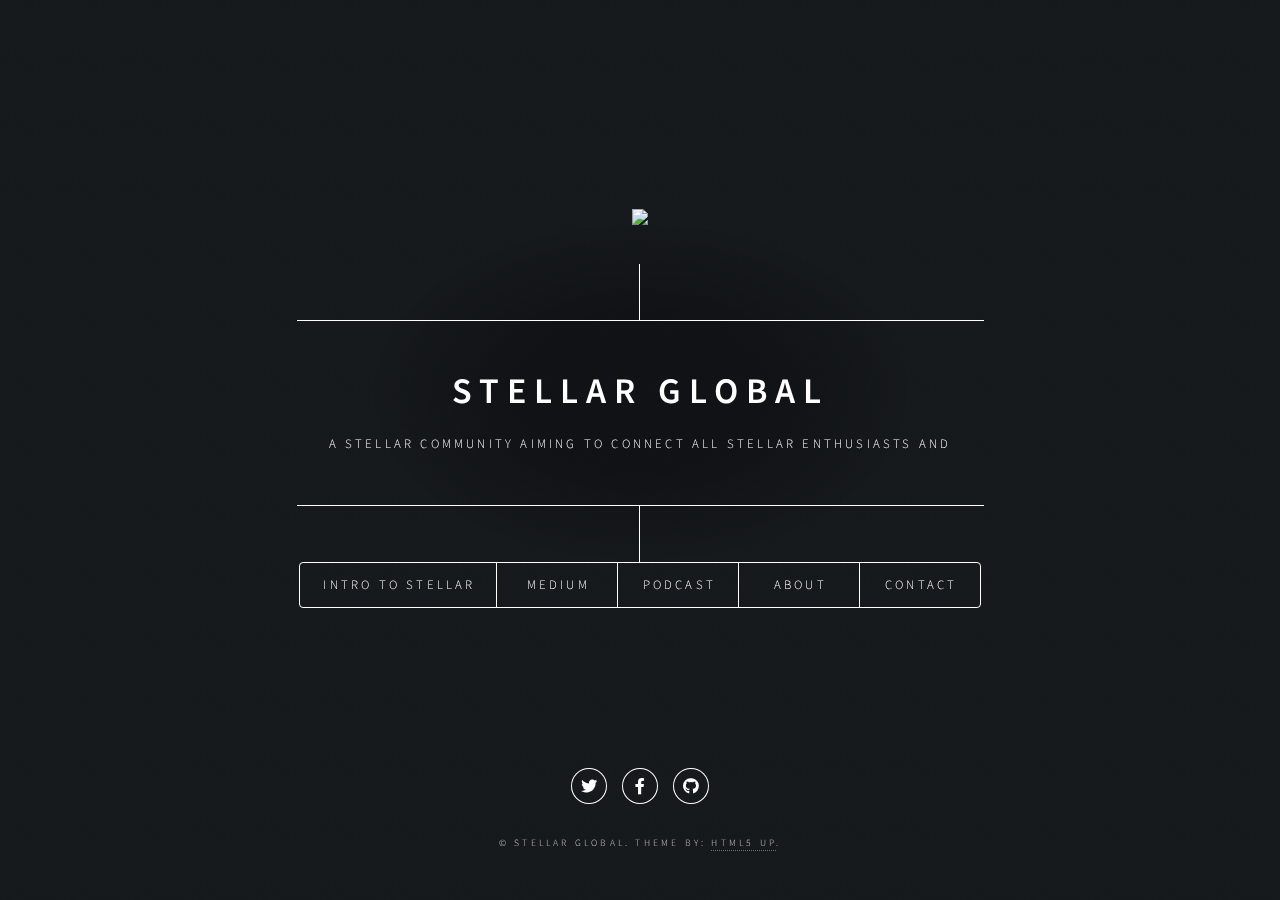
==== commit a03b28dc: "Update index.html" ====
--- a/index.html
+++ b/index.html
@@ -31,10 +31,10 @@
 						<nav>
 							<ul>
 								<li><a href="#intro">Intro to Stellar</a></li>
-								<li><a href="#work">Medium</a></li>
-								<li><a href="#work">Podcast</a></li>
+								<li><a href="https://medium.com/stellar-global">Medium</a></li>
+								<li><a href="https://anchor.fm/samconner">Podcast</a></li>
 								<li><a href="#about">About</a></li>
-								<li><a href="#contact">Contact</a></li>
+								<li><a href="mailto:stellarglobal@protonmail.com">Contact</a></li>
 								<!--<li><a href="#elements">Elements</a></li>-->
 							</ul>
 						</nav>
@@ -340,16 +340,15 @@
 							</article>
 
 					</div>
-				<div class="contact">
-					<ul class="icons">
-						<li><a href="#" class="icon brands fa-twitter"><span class="label">Twitter</span></a></li>
-						<li><a href="#" class="icon brands fa-facebook-f"><span class="label">Facebook</span></a></li>
-						<li><a href="#" class="icon brands fa-instagram"><span class="label">Instagram</span></a></li>
-						<li><a href="#" class="icon brands fa-github"><span class="label">GitHub</span></a></li>
-					</ul>
-				</div>
 				<!-- Footer -->
 					<footer id="footer">
+						<div class="contact">
+							<ul class="icons">
+								<li><a href="https://twitter.com/stellarglobal_" class="icon brands fa-twitter"><span class="label">Twitter</span></a></li>
+								<li><a href="#" class="icon brands fa-facebook-f"><span class="label">Facebook</span></a></li>
+								<li><a href="https://github.com/Stellar-Global/" class="icon brands fa-github"><span class="label">GitHub</span></a></li>
+							</ul>
+						</div>
 						<p class="copyright">&copy; Stellar Global. Theme by: <a href="https://html5up.net">HTML5 UP</a>.</p>
 					</footer>
 
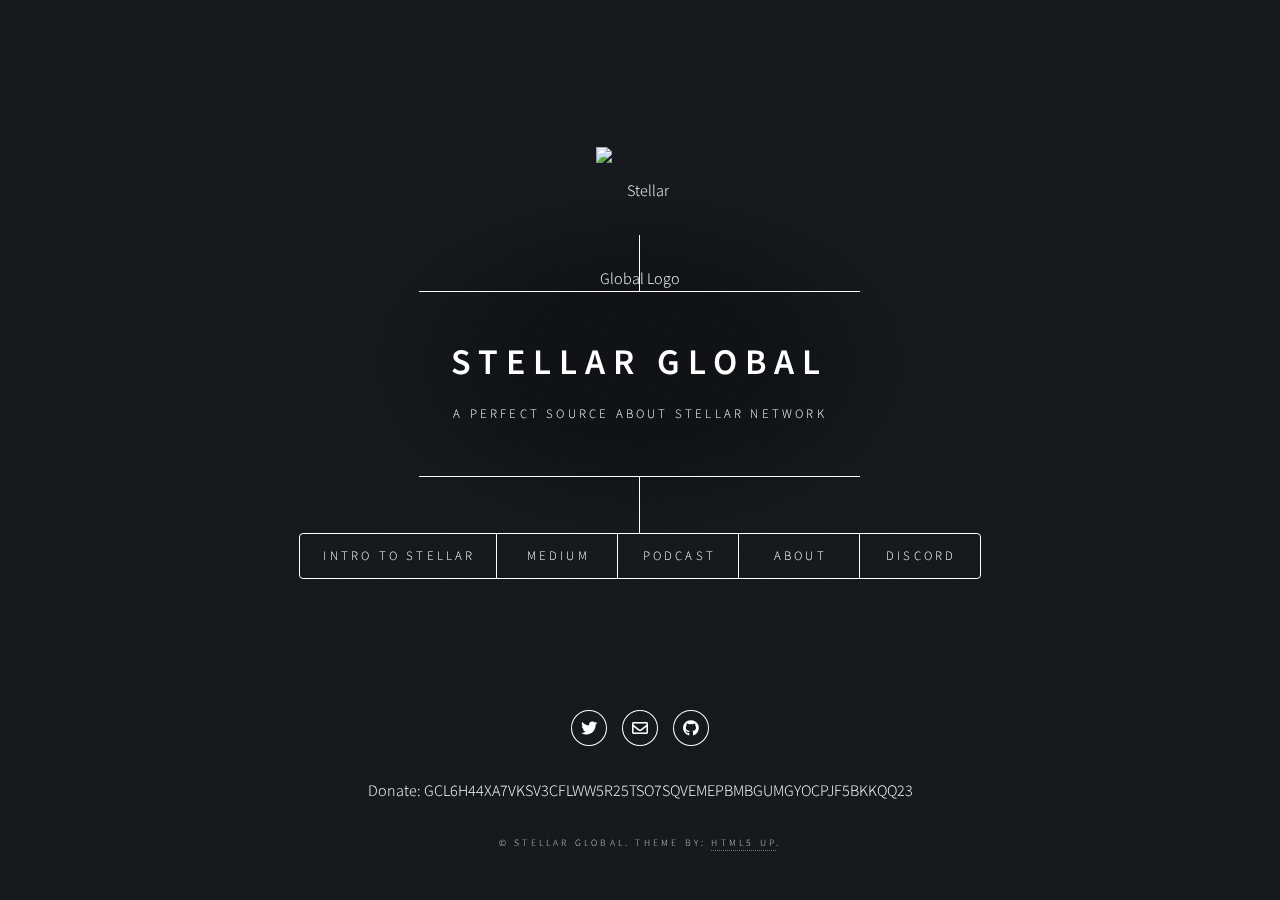
==== commit 4f8de854: "Update index.html" ====
--- a/index.html
+++ b/index.html
@@ -4,13 +4,21 @@
 	html5up.net | @ajlkn
 	Free for personal and commercial use under the CCA 3.0 license (html5up.net/license)
 -->
-<html>
+<html lang="en">
 	<head>
 		<title>Stellar Global</title>
 		<meta charset="utf-8" />
 		<meta name="viewport" content="width=device-width, initial-scale=1, user-scalable=no" />
 		<link rel="stylesheet" href="assets/css/main.css" />
 		<noscript><link rel="stylesheet" href="assets/css/noscript.css" /></noscript>
+		<meta property="og:title" content="Stellar Global" />
+		<meta property="og:type" content="website" />
+		<meta property="og:url" content="https://stellar-global.org/" />
+		<meta property="og:image" content="https://raw.githubusercontent.com/Stellar-Global/website/main/images/logo.png" />
+		<meta property="og:description" content="A Perfect Source about Stellar Network." />
+		<meta property="og:locale" content="en_GB" />
+		<meta property="og:site_name" content="Stellar Global" />
+		<meta name="description" content="A Perfect Source about Stellar Network.">
 	</head>
 	<body class="is-preload">
 
@@ -20,21 +28,21 @@
 				<!-- Header -->
 					<header id="header">
 						<div class="logo">
-							<img class="icon" src="images/logo.png" />
+							<img class="icon" src="images/logo.png" alt="Stellar Global Logo" />
 						</div>
 						<div class="content">
 							<div class="inner">
 								<h1>Stellar Global</h1>
-								<p>A Stellar community aiming to connect all Stellar Enthusiasts and </p>
+								<p>A Perfect Source about Stellar Network </p>
 							</div>
 						</div>
 						<nav>
 							<ul>
-								<li><a href="#intro">Intro to Stellar</a></li>
+								<li><a href="https://github.com/Stellar-Global/Intro-to-Stellar/blob/main/README.md">Intro to Stellar</a></li>
 								<li><a href="https://medium.com/stellar-global">Medium</a></li>
 								<li><a href="https://anchor.fm/samconner">Podcast</a></li>
 								<li><a href="#about">About</a></li>
-								<li><a href="mailto:stellarglobal@protonmail.com">Contact</a></li>
+								<li><a href="https://stellarglobal.chat/">Discord</a></li>
 								<!--<li><a href="#elements">Elements</a></li>-->
 							</ul>
 						</nav>
@@ -63,7 +71,7 @@
 							<article id="about">
 								<h2 class="major">About</h2>
 								<span class="image main"><img src="images/pic03.jpg" alt="" /></span>
-								<p>Lorem ipsum dolor sit amet, consectetur et adipiscing elit. Praesent eleifend dignissim arcu, at eleifend sapien imperdiet ac. Aliquam erat volutpat. Praesent urna nisi, fringila lorem et vehicula lacinia quam. Integer sollicitudin mauris nec lorem luctus ultrices. Aliquam libero et malesuada fames ac ante ipsum primis in faucibus. Cras viverra ligula sit amet ex mollis mattis lorem ipsum dolor sit amet.</p>
+								<p>Our main goal is to connect Stellar enthusiasts and educate our community. Stellar Global is not affiliated with the Stellar Development Foundation. Nothing on this website should be considered as financial advice. Stellar Global is founded by the Stellar community members.</p>
 							</article>
 
 						<!-- Contact -->
@@ -344,11 +352,12 @@
 					<footer id="footer">
 						<div class="contact">
 							<ul class="icons">
-								<li><a href="https://twitter.com/stellarglobal_" class="icon brands fa-twitter"><span class="label">Twitter</span></a></li>
-								<li><a href="#" class="icon brands fa-facebook-f"><span class="label">Facebook</span></a></li>
-								<li><a href="https://github.com/Stellar-Global/" class="icon brands fa-github"><span class="label">GitHub</span></a></li>
+								<li><a href="https://twitter.com/stellarglobal_" class="icon brands fa-twitter" alt="Twitter"><span class="label">Twitter</span></a></li>
+								<li><a href="mailto:stellarglobal@protonmail.com" class="icon fa-envelope" alt="Contact"><span class="label">Contact</span></a></li>
+								<li><a href="https://github.com/Stellar-Global/" class="icon brands fa-github" alt="GitHub"><span class="label">GitHub</span></a></li>
 							</ul>
 						</div>
+						<p>Donate: GCL6H44XA7VKSV3CFLWW5R25TSO7SQVEMEPBMBGUMGYOCPJF5BKKQQ23</p>
 						<p class="copyright">&copy; Stellar Global. Theme by: <a href="https://html5up.net">HTML5 UP</a>.</p>
 					</footer>
 
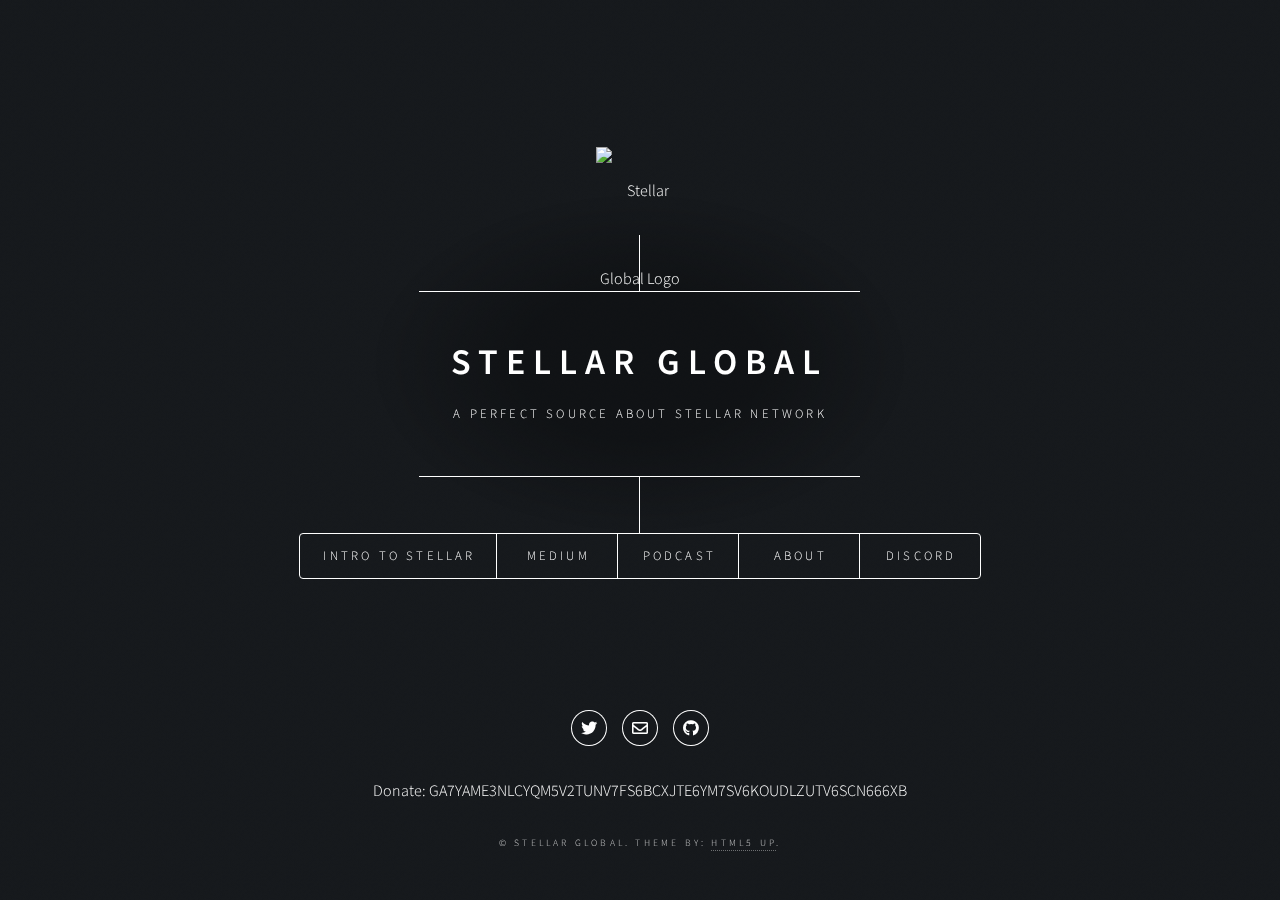
==== commit 51643412: "Update index.html" ====
--- a/index.html
+++ b/index.html
@@ -71,7 +71,7 @@
 							<article id="about">
 								<h2 class="major">About</h2>
 								<span class="image main"><img src="images/pic03.jpg" alt="" /></span>
-								<p>Our main goal is to connect Stellar enthusiasts and educate our community. Stellar Global is not affiliated with the Stellar Development Foundation. Nothing on this website should be considered as financial advice. Stellar Global is founded by the Stellar community members.</p>
+								<p>The Global community is multicultural, multinational and multiethnic. The Stellar Development Foundation’s mission is to help maintain Stellar’s codebase, support the technical and business communities around Stellar, and act as a speaking partner to regulators and institutions. However behind the "nodes" and "anchors" is the most crucial component to making the dream of financial inclusion a reality: People. Creating an inclusive global community requires us to connect, communicate and learn from one another. A developer in France may find help from a #stellarfamily member in Germany. An entrepreneur in Mexico can find the answers she needs to launch her Stellar business from someone in Korea....we all can help one another. This is the focus Stellar Global is here to address. Stellar Global was founded independently with a  vision to become a 501 ©3 organization whose mission is to educate, connect and advocate for the millions of people that make up the human network of Stellar. It is our belief that Stellar has the potential to create equitable access for those previously excluded to the global financial landscape. Through exposure and education we can ensure that the human network reflects the diverse world its intended to serve. https://youtu.be/4y9N-XHwfwo</p>
 							</article>
 
 						<!-- Contact -->
@@ -352,12 +352,12 @@
 					<footer id="footer">
 						<div class="contact">
 							<ul class="icons">
-								<li><a href="https://twitter.com/stellarglobal_" class="icon brands fa-twitter" alt="Twitter"><span class="label">Twitter</span></a></li>
-								<li><a href="mailto:stellarglobal@protonmail.com" class="icon fa-envelope" alt="Contact"><span class="label">Contact</span></a></li>
-								<li><a href="https://github.com/Stellar-Global/" class="icon brands fa-github" alt="GitHub"><span class="label">GitHub</span></a></li>
+								<li><a href="https://twitter.com/stellarglobal_" class="icon brands fa-twitter" alt="Twitter" aria-label="Twitter"><span class="label">Twitter</span></a></li>
+								<li><a href="mailto:stellarglobal@protonmail.com" class="icon fa-envelope" alt="Contact" aria-label="Contact"><span class="label">Contact</span></a></li>
+								<li><a href="https://github.com/Stellar-Global/" class="icon brands fa-github" alt="GitHub" aria-label="GitHub"><span class="label">GitHub</span></a></li>
 							</ul>
 						</div>
-						<p>Donate: GCL6H44XA7VKSV3CFLWW5R25TSO7SQVEMEPBMBGUMGYOCPJF5BKKQQ23</p>
+						<p>Donate: GA7YAME3NLCYQM5V2TUNV7FS6BCXJTE6YM7SV6KOUDLZUTV6SCN666XB</p>
 						<p class="copyright">&copy; Stellar Global. Theme by: <a href="https://html5up.net">HTML5 UP</a>.</p>
 					</footer>
 
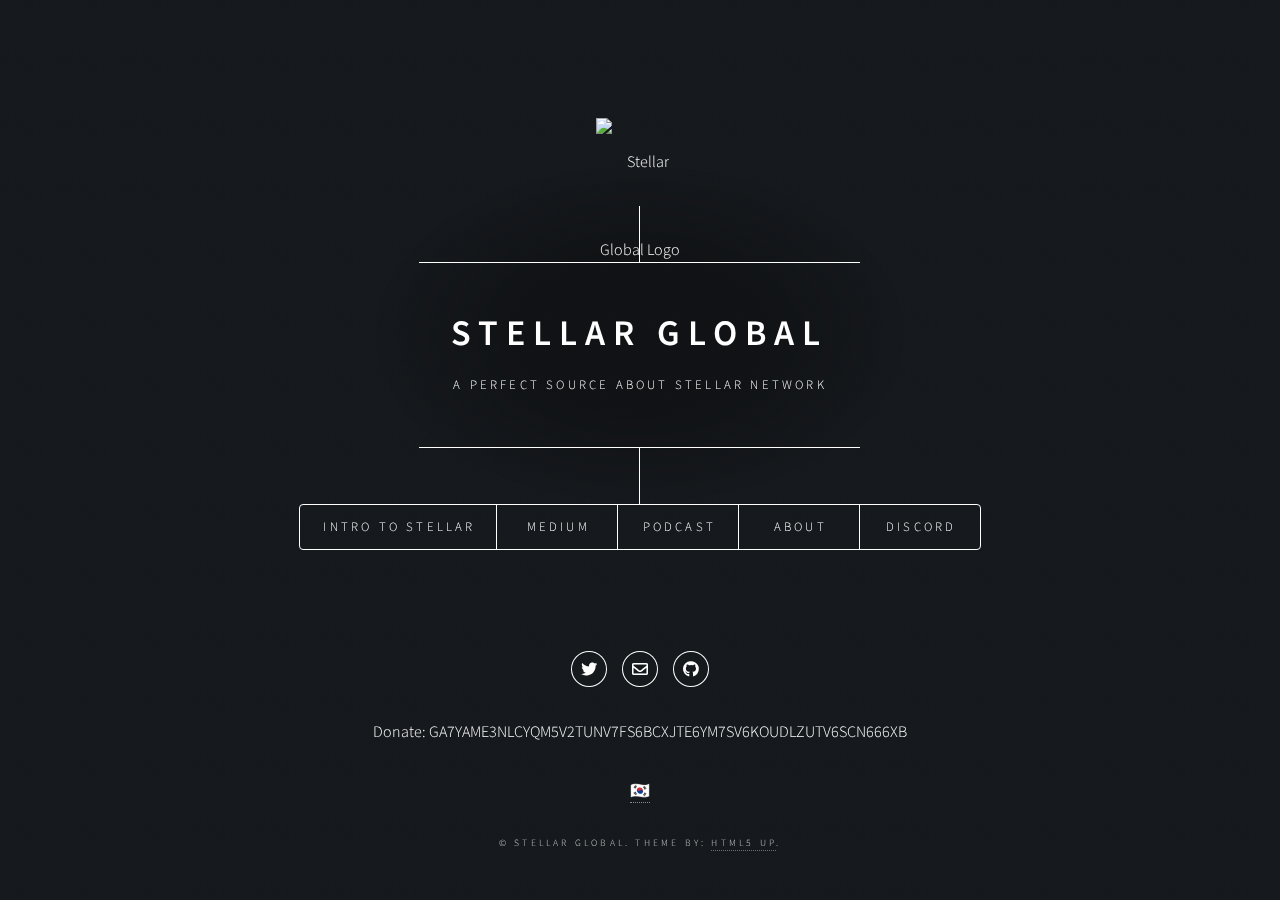
==== commit 511371f7: "Update index.html" ====
--- a/index.html
+++ b/index.html
@@ -358,6 +358,9 @@
 							</ul>
 						</div>
 						<p>Donate: GA7YAME3NLCYQM5V2TUNV7FS6BCXJTE6YM7SV6KOUDLZUTV6SCN666XB</p>
+						<div class="languages">
+						<p><a href="https://stellar-global.org/kr.html" aria-label="한국어로 전환">🇰🇷</a></p>
+						</div>
 						<p class="copyright">&copy; Stellar Global. Theme by: <a href="https://html5up.net">HTML5 UP</a>.</p>
 					</footer>
 
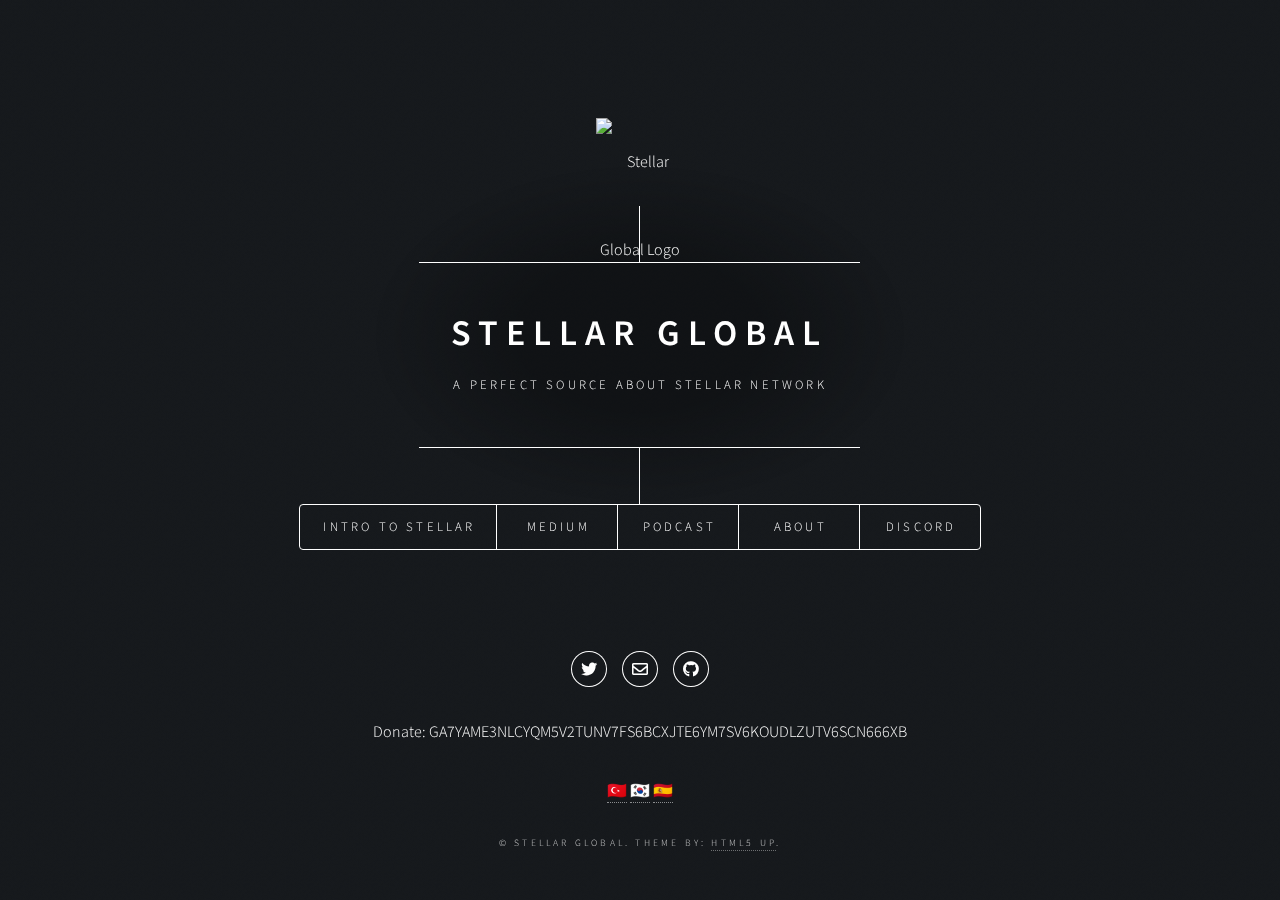
==== commit c9fe1809: "Update index.html" ====
--- a/index.html
+++ b/index.html
@@ -359,7 +359,7 @@
 						</div>
 						<p>Donate: GA7YAME3NLCYQM5V2TUNV7FS6BCXJTE6YM7SV6KOUDLZUTV6SCN666XB</p>
 						<div class="languages">
-						<p><a href="https://stellar-global.org/kr.html" aria-label="한국어로 전환">🇰🇷</a></p>
+						<p><a href="https://stellar-global.org/tr.html" aria-label="Türkçe olarak değiştir.">🇹🇷</a> <a href="https://stellar-global.org/kr.html" aria-label="한국어로 전환">🇰🇷</a>  <a href="https://stellar-global.org/es.html" aria-label="Cambiar a español">🇪🇸</a></p>
 						</div>
 						<p class="copyright">&copy; Stellar Global. Theme by: <a href="https://html5up.net">HTML5 UP</a>.</p>
 					</footer>
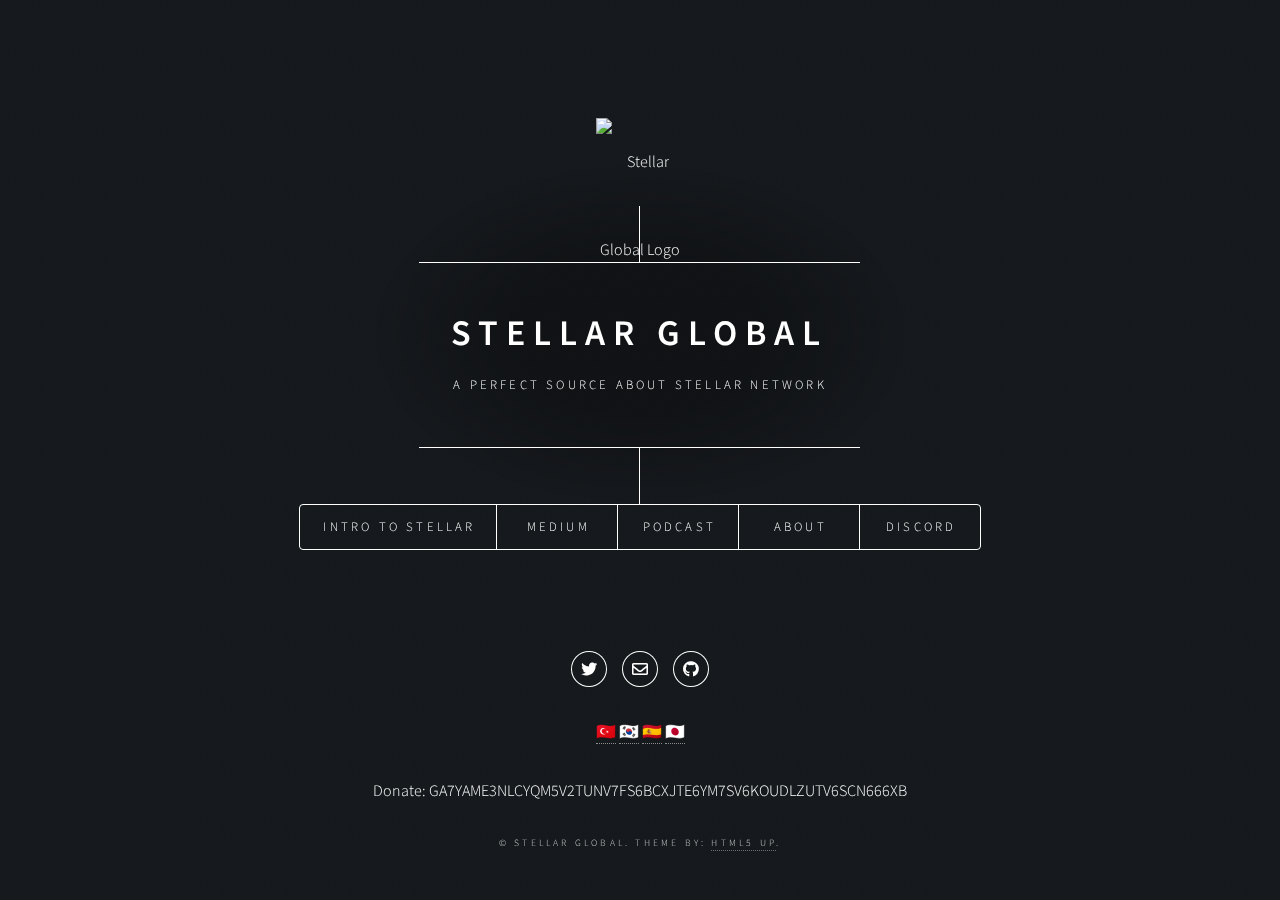
==== commit a25a0fb5: "Merge branch 'main' into stellar-tr-language" ====
--- a/index.html
+++ b/index.html
@@ -357,10 +357,10 @@
 								<li><a href="https://github.com/Stellar-Global/" class="icon brands fa-github" alt="GitHub" aria-label="GitHub"><span class="label">GitHub</span></a></li>
 							</ul>
 						</div>
+						<div class="languages">
+						  <p><a href="https://stellar-global.org/tr.html" aria-label="Türkçe olarak değiştir.">🇹🇷</a> <a href="kr.html" aria-label="한국어로 전환">🇰🇷</a>  <a href="es.html" aria-label="Cambiar a español">🇪🇸</a> <a href="jp.html" aria-label="日本語に切り替える">🇯🇵</a></p>
+						</div>
 						<p>Donate: GA7YAME3NLCYQM5V2TUNV7FS6BCXJTE6YM7SV6KOUDLZUTV6SCN666XB</p>
-						<div class="languages">
-						<p><a href="https://stellar-global.org/tr.html" aria-label="Türkçe olarak değiştir.">🇹🇷</a> <a href="https://stellar-global.org/kr.html" aria-label="한국어로 전환">🇰🇷</a>  <a href="https://stellar-global.org/es.html" aria-label="Cambiar a español">🇪🇸</a></p>
-						</div>
 						<p class="copyright">&copy; Stellar Global. Theme by: <a href="https://html5up.net">HTML5 UP</a>.</p>
 					</footer>
 
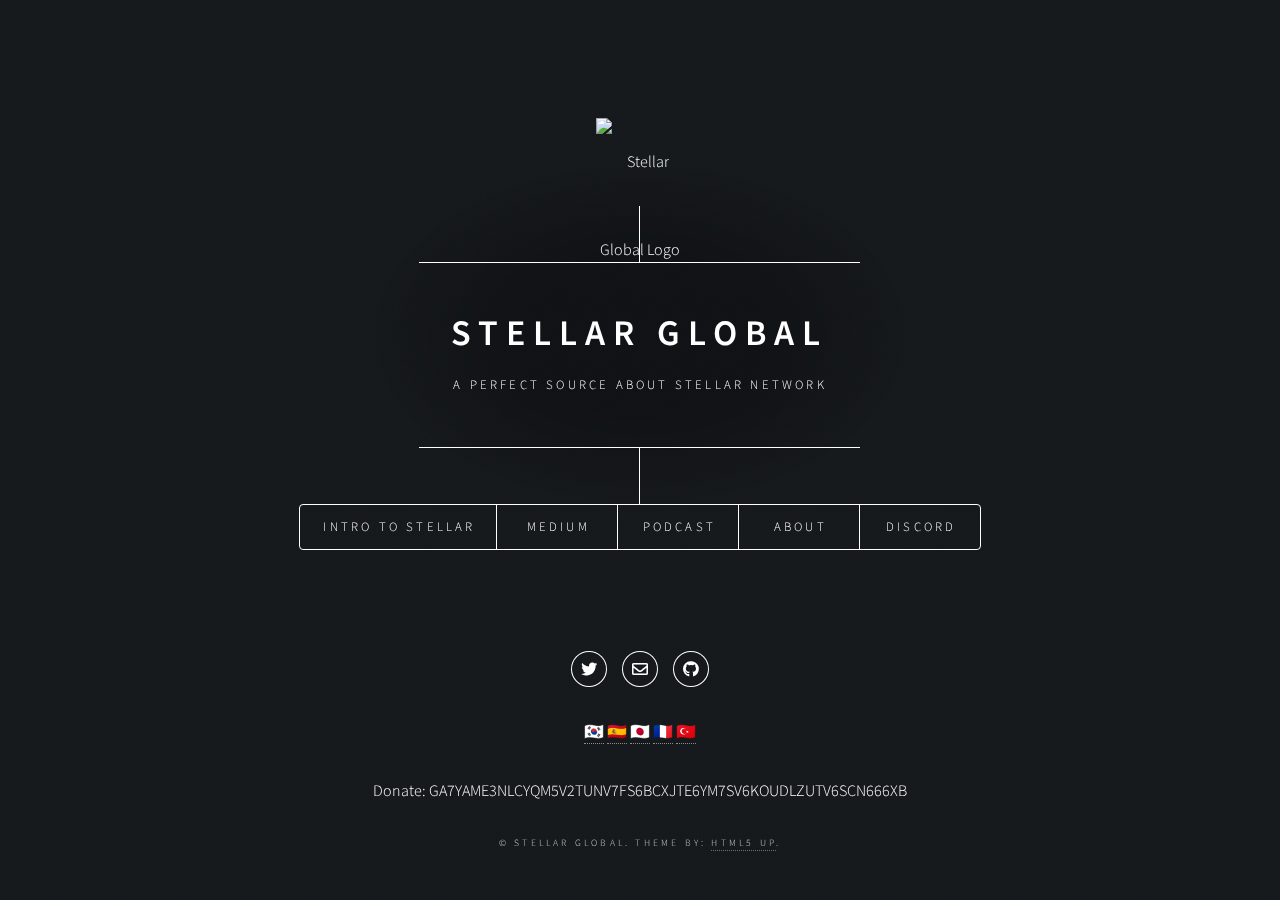
==== commit 96df8c53: "Update index.html" ====
--- a/index.html
+++ b/index.html
@@ -358,7 +358,7 @@
 							</ul>
 						</div>
 						<div class="languages">
-						  <p><a href="https://stellar-global.org/tr.html" aria-label="Türkçe olarak değiştir.">🇹🇷</a> <a href="kr.html" aria-label="한국어로 전환">🇰🇷</a>  <a href="es.html" aria-label="Cambiar a español">🇪🇸</a> <a href="jp.html" aria-label="日本語に切り替える">🇯🇵</a></p>
+						  <p><a href="kr.html" aria-label="한국어로 전환">🇰🇷</a>  <a href="es.html" aria-label="Cambiar a español">🇪🇸</a> <a href="jp.html" aria-label="日本語に切り替える">🇯🇵</a> <a href=fr.html" aria-label="Passer au français ">🇫🇷</a> <a href="tr.html" aria-label="Türkçe olarak değiştir.">🇹🇷</a> </p>
 						</div>
 						<p>Donate: GA7YAME3NLCYQM5V2TUNV7FS6BCXJTE6YM7SV6KOUDLZUTV6SCN666XB</p>
 						<p class="copyright">&copy; Stellar Global. Theme by: <a href="https://html5up.net">HTML5 UP</a>.</p>
